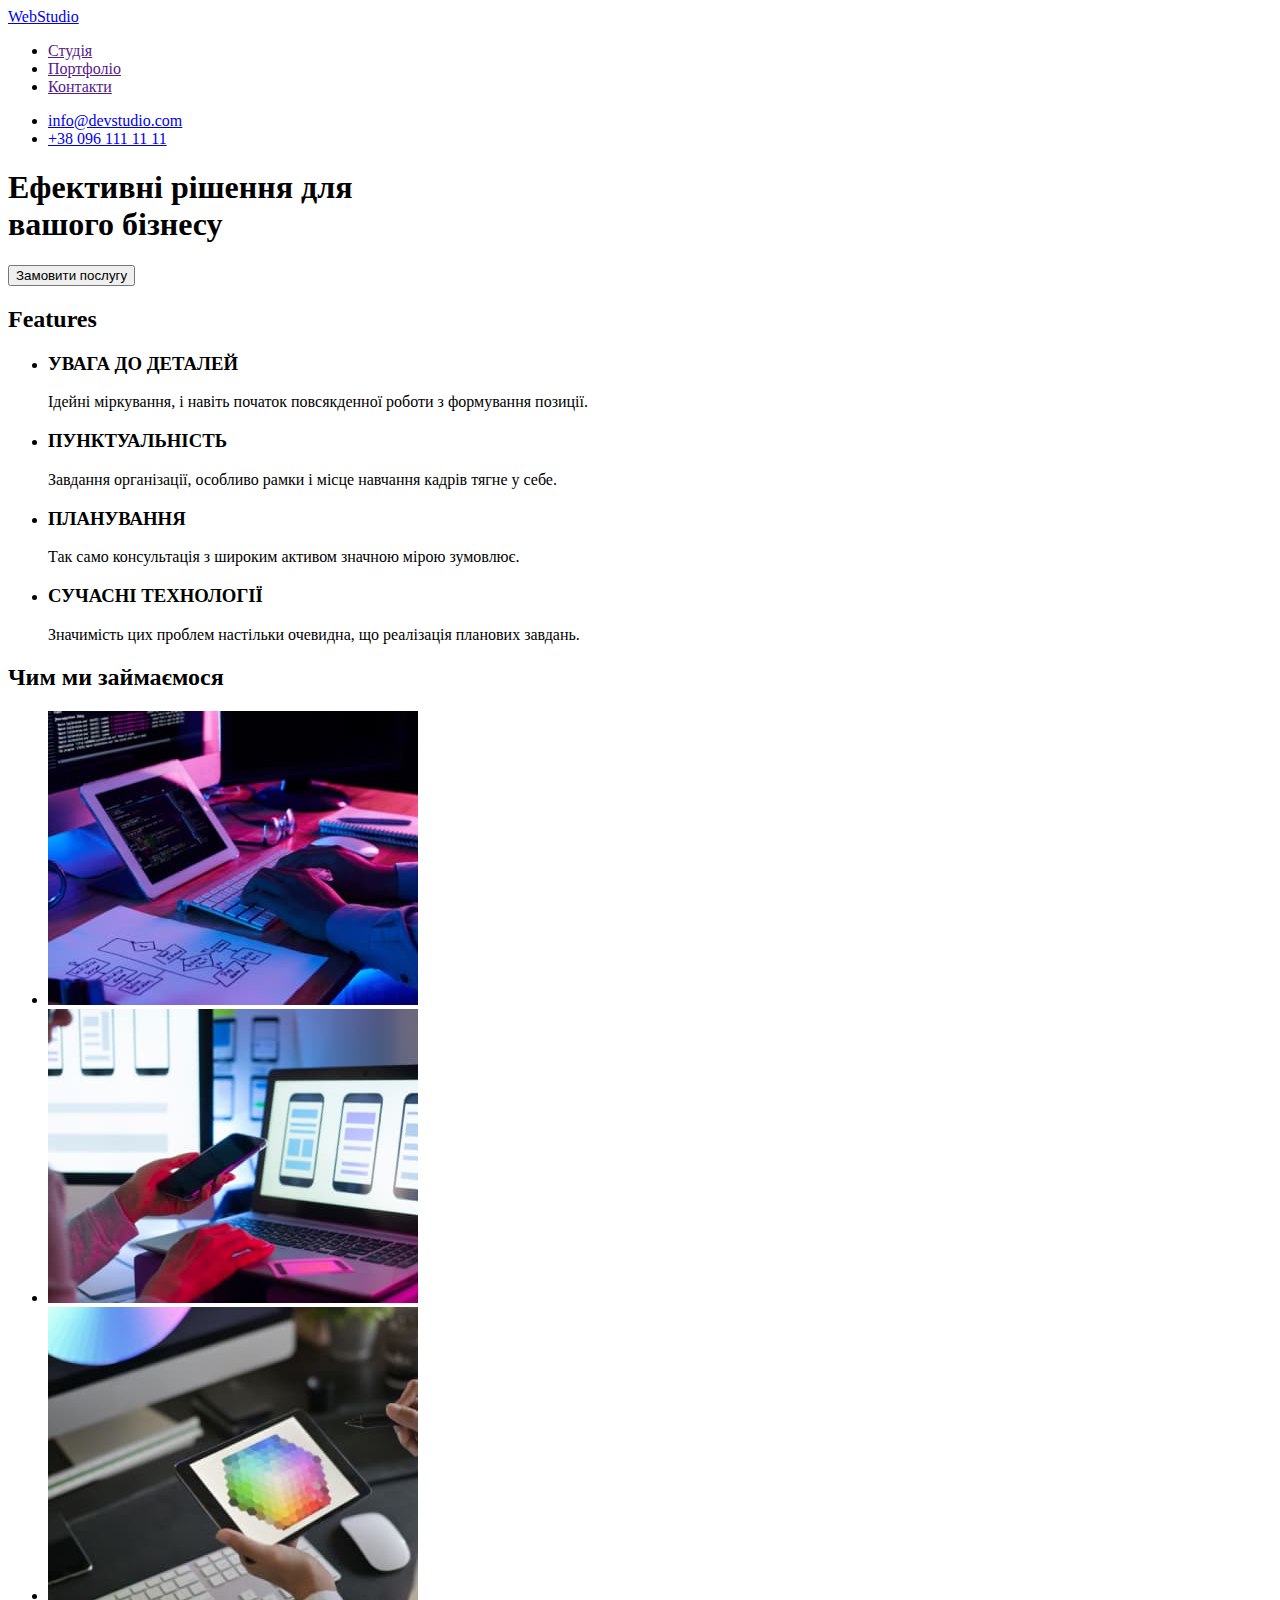
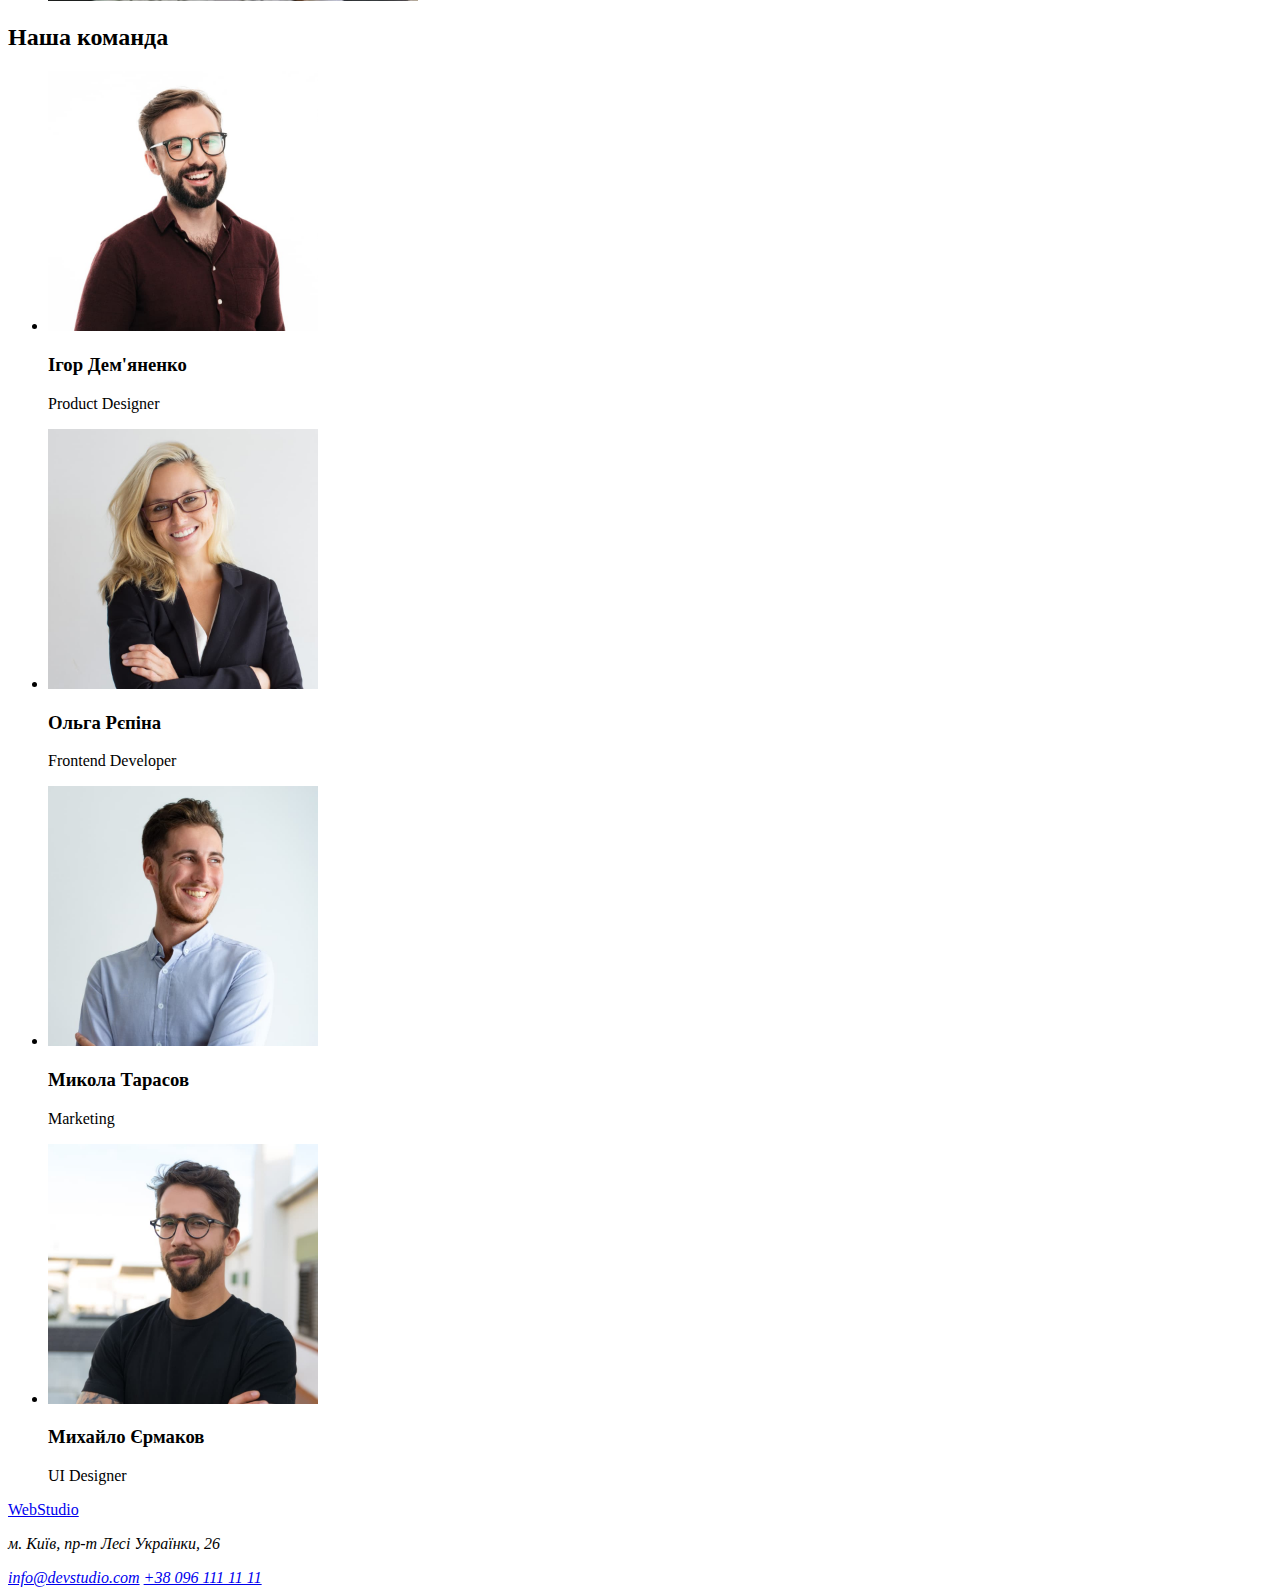
==== index.html @ e06edeca "Clone for 1 hw" ====
<!DOCTYPE html>
<html lang="uk">
  <head>
    <meta charset="UTF-8">
    <meta http-equiv="X-UA-Compatible" content="IE=edge">
    <meta name="viewport" content="width=device-width, initial-scale=1.0">
    <title>Document</title>
  </head>
  <body>
    <header>
      <a href="/" lang="en">WebStudio</a>
      <nav>
        <ul>
          <li>
            <a href="">Студія</a>
          </li>
          <li>
            <a href="">Портфоліо</a>
          </li>
          <li>
            <a href="">Контакти</a>
          </li>
        </ul>
      </nav>
      <ul>
        <li>
          <a href="mailto:info@devstudio.com">info@devstudio.com</a>
        </li>
        <li>
          <a href="tel:+380961111111">+38 096 111 11 11</a>
        </li>
      </ul>
    </header>
    <main>
      <!-- Герой -->
      <section>
        <h1>Ефективні рішення для <br>вашого бізнесу</h1>
        <button type="button">Замовити послугу</button>
      </section>
      <!-- Features -->
      <section>
        <h2>Features</h2>
        <ul>
          <li>
            <h3>УВАГА ДО ДЕТАЛЕЙ</h3>
            <p>
              Ідейні міркування, і навіть початок повсякденної роботи з
              формування позиції.
            </p>
          </li>
          <li>
            <h3>ПУНКТУАЛЬНІСТЬ</h3>
            <p>
              Завдання організації, особливо рамки і місце навчання кадрів тягне
              у себе.
            </p>
          </li>
          <li>
            <h3>ПЛАНУВАННЯ</h3>
            <p>
              Так само консультація з широким активом значною мірою зумовлює.
            </p>
          </li>
          <li>
            <h3>СУЧАСНІ ТЕХНОЛОГІЇ</h3>
            <p>
              Значимість цих проблем настільки очевидна, що реалізація планових
              завдань.
            </p>
          </li>
        </ul>
      </section>
      <!-- Our activity -->
      <section>
        <h2>Чим ми займаємося</h2>
        <ul>
          <li>
            <img
              src="./images/box-1.jpg"
              alt="Верстка комп'ютерна версія"
              width="370"
            >
          </li>
          <li>
            <img
              src="./images/box-2.jpg"
              alt="Верстка телефонна версія"
              width="370"
            >
          </li>
          <li>
            <img src="./images/box-3.jpg"
              alt="Колірна гамма"
              width="370"
            >
          </li>
        </ul>
      </section>
      <!-- Our team -->
      <section>
        <h2>Наша команда</h2>
        <ul>
          <li>
            <img
              src="./images/selfie-1.jpg"
              alt="Ігор Дем'яненко"
              width="270"
            >
            <h3>Ігор Дем'яненко</h3>
            <p lang="en">Product Designer</p>
          </li>
          <li>
            <img src="./images/selfie-2.jpg"
            alt="Ольга Рєпіна"
            width="270"
            >
            <h3>Ольга Рєпіна</h3>
            <p lang="en">Frontend Developer</p>
          </li>
          <li>
            <img src="./images/selfie-3.jpg"
            alt="Микола Тарасов"
            width="270"
            >
            <h3>Микола Тарасов</h3>
            <p lang="en">Marketing</p>
          </li>
          <li>
            <img
              src="./images/selfie-4.jpg"
              alt="Михайло Єрмаков"
              width="270"
            >
            <h3>Михайло Єрмаков</h3>
            <p lang="en">UI Designer</p>
          </li>
        </ul>
      </section>
    </main>
    <footer>
      <a href="/" lang="en">WebStudio</a>
      <address>
        <p>м. Київ, пр-т Лесі Українки, 26</p>
        <a href="mailto:info@devstudio.com">info@devstudio.com</a>
        <a href="tel:+380961111111">+38 096 111 11 11</a>
      </address>
    </footer>
  </body>
</html>
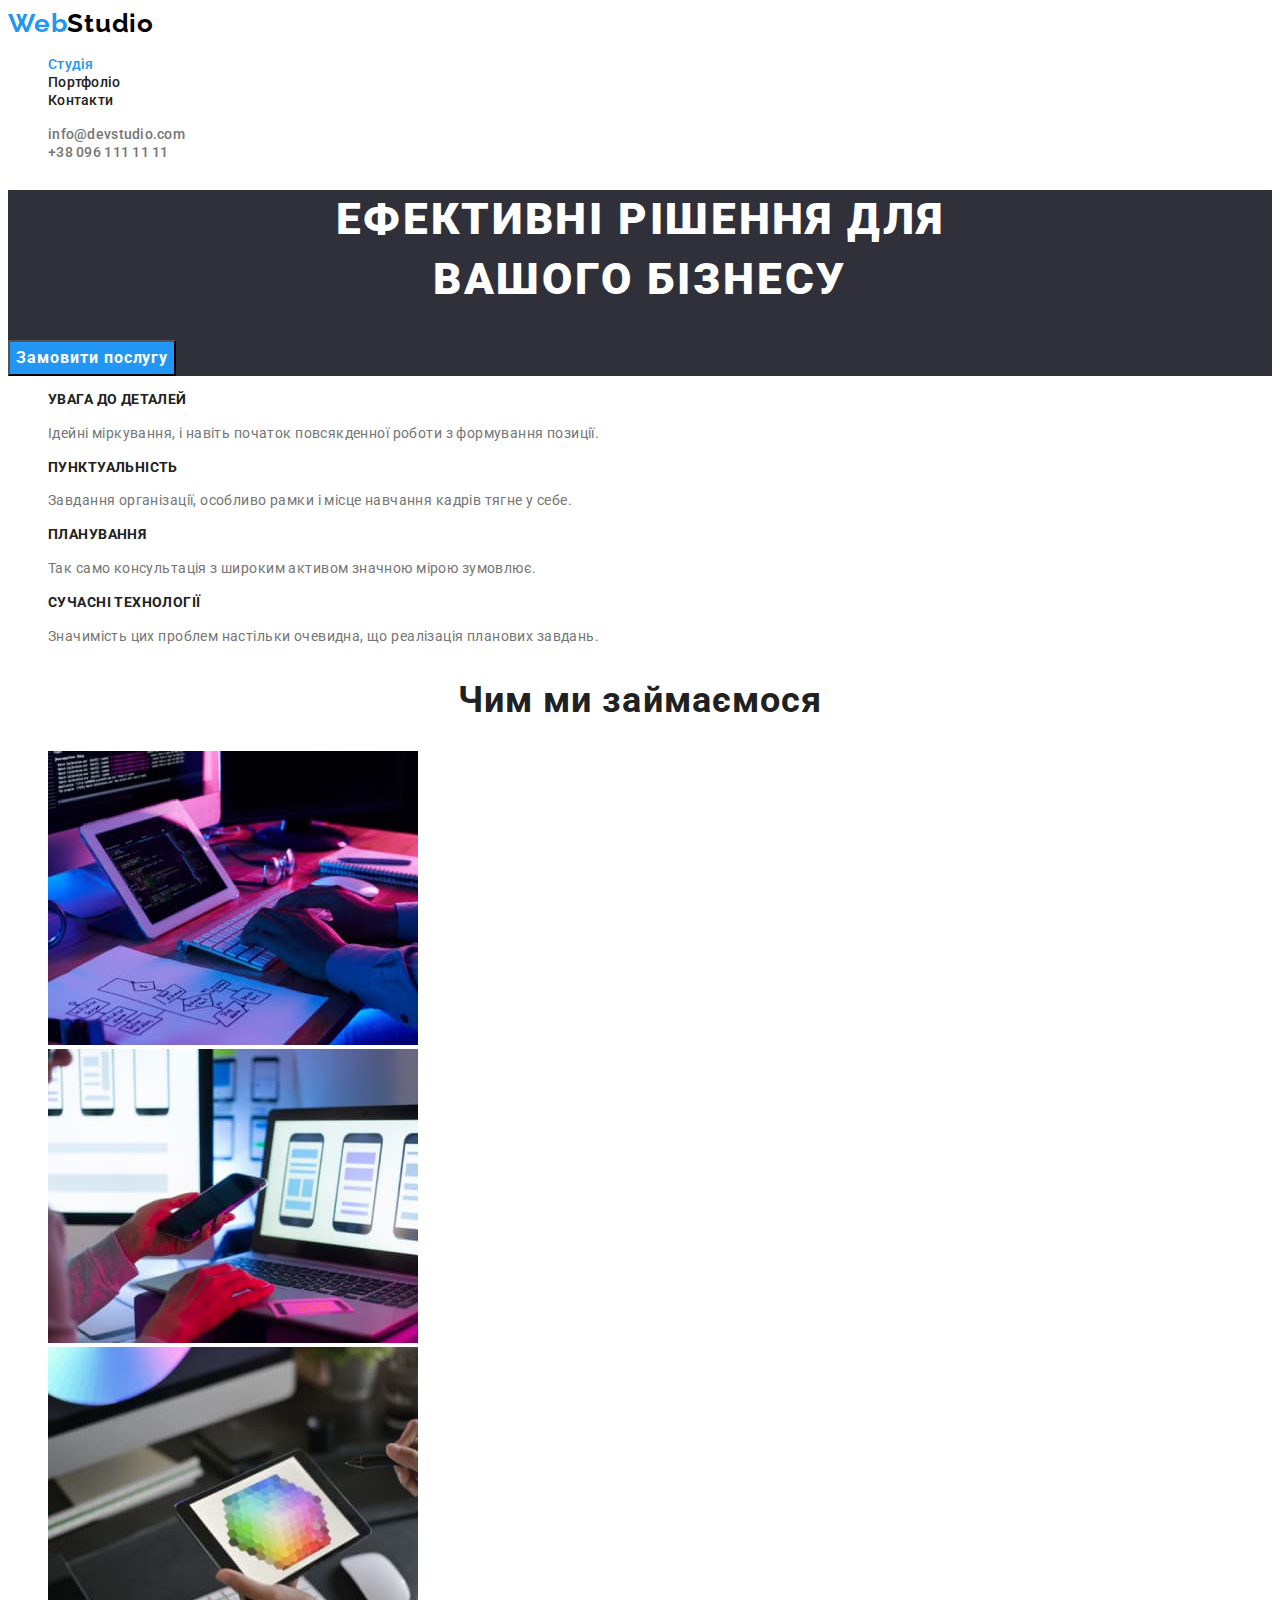
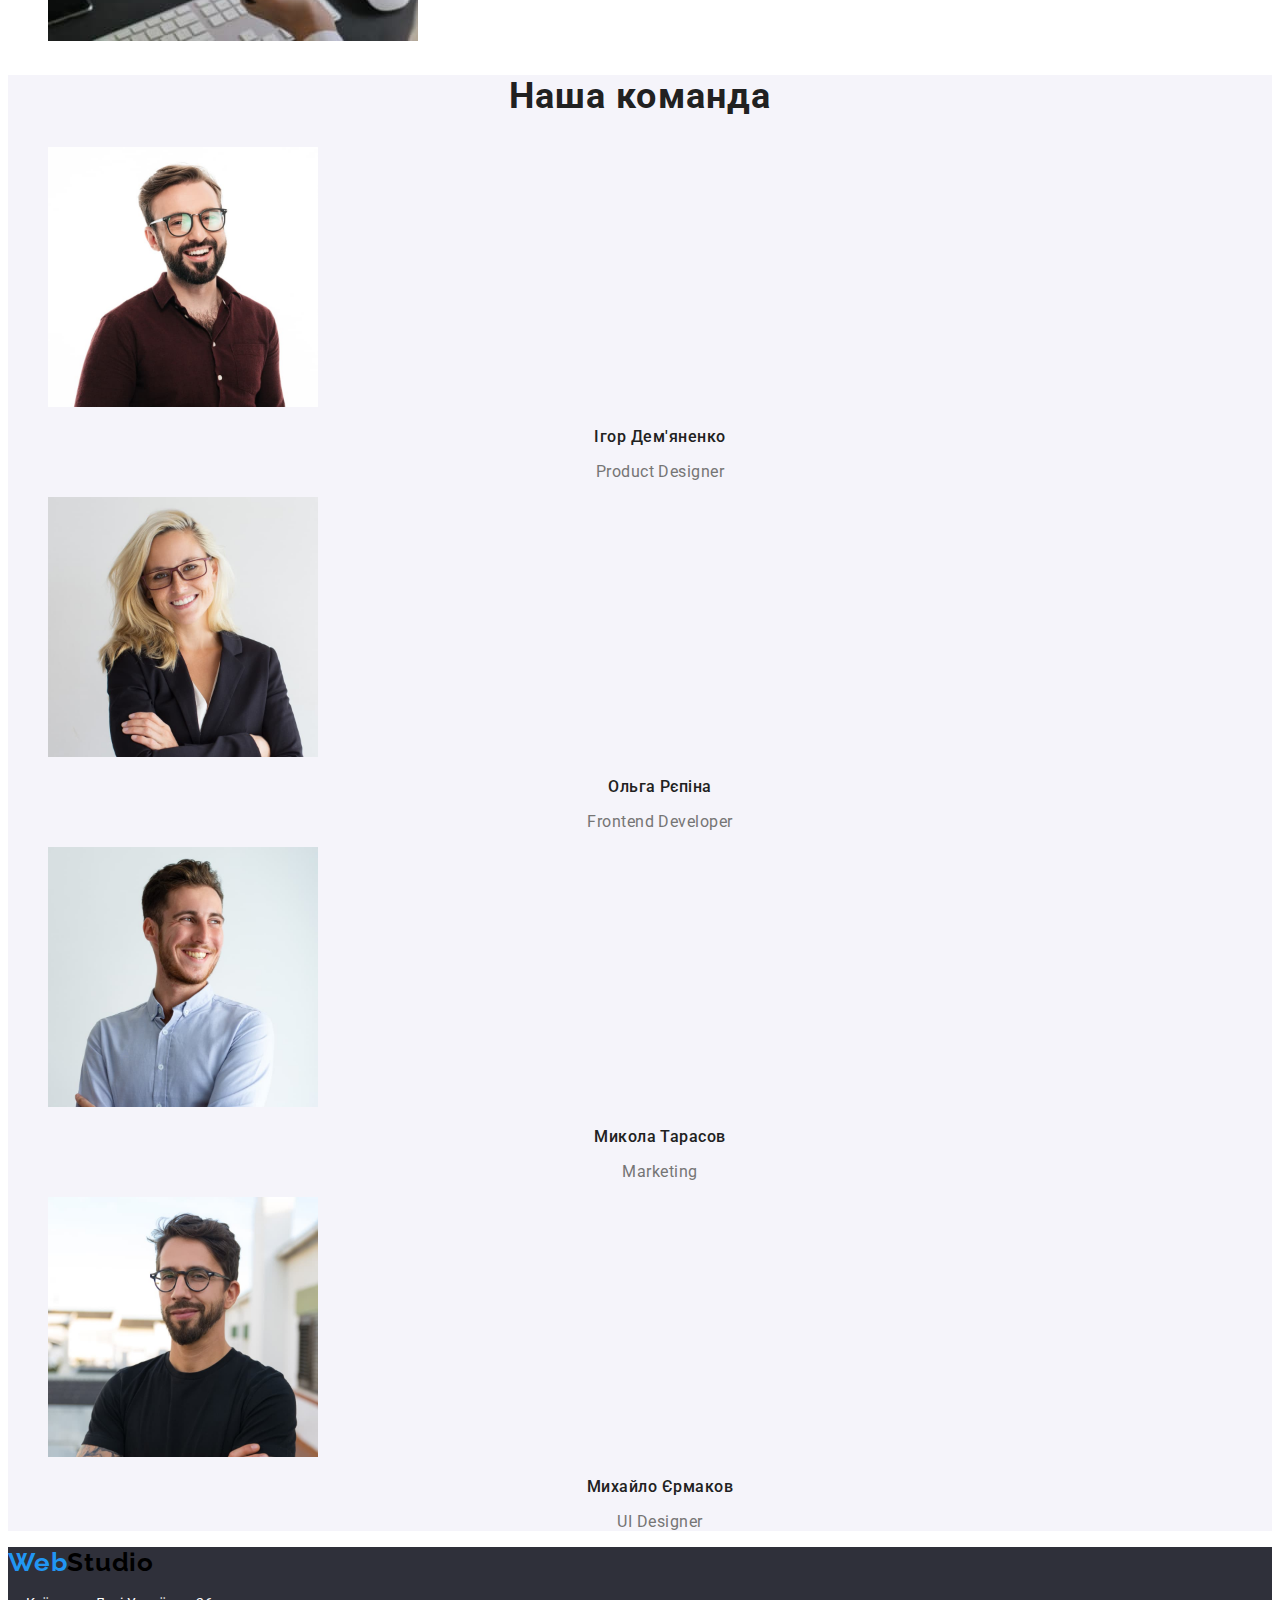
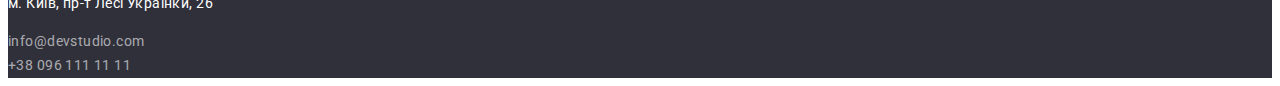
==== commit 8ceec7ed: "First site with css" ====
--- a/index.html
+++ b/index.html
@@ -5,65 +5,71 @@
     <meta http-equiv="X-UA-Compatible" content="IE=edge">
     <meta name="viewport" content="width=device-width, initial-scale=1.0">
     <title>Document</title>
+    <link rel="preconnect" href="https://fonts.googleapis.com">
+    <link rel="preconnect" href="https://fonts.gstatic.com" crossorigin>
+    <link href="https://fonts.googleapis.com/css2?family=Raleway:wght@700&family=Roboto:wght@400;500;700;900&display=swap"rel="stylesheet">
+    <link rel="stylesheet" href="./css/styles.css">
   </head>
+
   <body>
     <header>
-      <a href="/" lang="en">WebStudio</a>
+      <a href="/" class="logo link" lang="en">
+        <span class="logo-span">Web</span>Studio</a>
       <nav>
-        <ul>
+        <ul class="nav-list list">
           <li>
-            <a href="">Студія</a>
+            <a href="" class="nav-list-link current link">Студія</a>
           </li>
           <li>
-            <a href="">Портфоліо</a>
+            <a href="./portfolio.html" class="nav-list-link link">Портфоліо</a>
           </li>
           <li>
-            <a href="">Контакти</a>
+            <a href="" class="nav-list-link link">Контакти</a>
           </li>
         </ul>
       </nav>
-      <ul>
+      <ul class="contacts list">
         <li>
-          <a href="mailto:info@devstudio.com">info@devstudio.com</a>
+          <a href="mailto:info@devstudio.com" class="contacts-item link">info@devstudio.com</a>
         </li>
         <li>
-          <a href="tel:+380961111111">+38 096 111 11 11</a>
+          <a href="tel:+380961111111" class="contacts-item link">+38 096 111 11 11</a>
         </li>
       </ul>
     </header>
     <main>
       <!-- Герой -->
-      <section>
-        <h1>Ефективні рішення для <br>вашого бізнесу</h1>
-        <button type="button">Замовити послугу</button>
+      <section class="hero-background">
+        <h1 class="hero-title">Ефективні рішення для <br>вашого бізнесу</h1>
+        <button type="button" class="modal-btn">Замовити послугу</button>
       </section>
       <!-- Features -->
       <section>
-        <h2>Features</h2>
-        <ul>
+        <h2 class="visually-hidden">Features</h2>
+        <ul class="features-list list">
           <li>
-            <h3>УВАГА ДО ДЕТАЛЕЙ</h3>
-            <p>
+            <h3 class="features-list-title">УВАГА ДО ДЕТАЛЕЙ</h3>
+            <p class="features-list-desc">
               Ідейні міркування, і навіть початок повсякденної роботи з
               формування позиції.
             </p>
           </li>
           <li>
-            <h3>ПУНКТУАЛЬНІСТЬ</h3>
-            <p>
+            <h3 class="features-list-title">ПУНКТУАЛЬНІСТЬ</h3>
+            <p class="features-list-desc">
               Завдання організації, особливо рамки і місце навчання кадрів тягне
               у себе.
             </p>
           </li>
           <li>
-            <h3>ПЛАНУВАННЯ</h3>
-            <p>
+            <h3 class="features-list-title">ПЛАНУВАННЯ</h3>
+            <p class="features-list-desc">
               Так само консультація з широким активом значною мірою зумовлює.
             </p>
           </li>
           <li>
-            <h3>СУЧАСНІ ТЕХНОЛОГІЇ</h3>
-            <p>
+            <h3 class="features-list-title">СУЧАСНІ ТЕХНОЛОГІЇ</h3>
+            <p class="features-list-desc">
               Значимість цих проблем настільки очевидна, що реалізація планових
               завдань.
             </p>
@@ -72,8 +78,8 @@
       </section>
       <!-- Our activity -->
       <section>
-        <h2>Чим ми займаємося</h2>
-        <ul>
+        <h2 class="activity-title">Чим ми займаємося</h2>
+        <ul class="list">
           <li>
             <img
               src="./images/box-1.jpg"
@@ -97,33 +103,33 @@
         </ul>
       </section>
       <!-- Our team -->
-      <section>
-        <h2>Наша команда</h2>
-        <ul>
+      <section class="section-team">
+        <h2 class="team-title">Наша команда</h2>
+        <ul class="list">
           <li>
             <img
               src="./images/selfie-1.jpg"
               alt="Ігор Дем'яненко"
               width="270"
             >
-            <h3>Ігор Дем'яненко</h3>
-            <p lang="en">Product Designer</p>
+            <h3 class="team-subtitle">Ігор Дем'яненко</h3>
+            <p class="team-desc" lang="en">Product Designer</p>
           </li>
           <li>
             <img src="./images/selfie-2.jpg"
             alt="Ольга Рєпіна"
             width="270"
             >
-            <h3>Ольга Рєпіна</h3>
-            <p lang="en">Frontend Developer</p>
+            <h3 class="team-subtitle">Ольга Рєпіна</h3>
+            <p class="team-desc" lang="en">Frontend Developer</p>
           </li>
           <li>
             <img src="./images/selfie-3.jpg"
             alt="Микола Тарасов"
             width="270"
             >
-            <h3>Микола Тарасов</h3>
-            <p lang="en">Marketing</p>
+            <h3 class="team-subtitle">Микола Тарасов</h3>
+            <p class="team-desc" lang="en">Marketing</p>
           </li>
           <li>
             <img
@@ -131,18 +137,23 @@
               alt="Михайло Єрмаков"
               width="270"
             >
-            <h3>Михайло Єрмаков</h3>
-            <p lang="en">UI Designer</p>
+            <h3 class="team-subtitle">Михайло Єрмаков</h3>
+            <p class="team-desc" lang="en">UI Designer</p>
           </li>
         </ul>
       </section>
     </main>
-    <footer>
-      <a href="/" lang="en">WebStudio</a>
+    <footer class="footer-background">
+      <a href="/" class="logo link" lang="en">
+        <span class="logo-span">Web</span>Studio</a>
       <address>
-        <p>м. Київ, пр-т Лесі Українки, 26</p>
-        <a href="mailto:info@devstudio.com">info@devstudio.com</a>
-        <a href="tel:+380961111111">+38 096 111 11 11</a>
+        <p class="address">м. Київ, пр-т Лесі Українки, 26</p>
+        <div>
+          <a href="mailto:info@devstudio.com" class="address-item link">info@devstudio.com</a>
+        </div>
+        <div>
+          <a href="tel:+380961111111" class="address-item link">+38 096 111 11 11</a>
+        </div>
       </address>
     </footer>
   </body>
--- a/css/styles.css
+++ b/css/styles.css
@@ -0,0 +1,197 @@
+/* Colors */
+/* white #FFFFFF
+black-logo #000000
+accent-blue #2196F3
+primary-text #212121
+secondary-text #757575
+hero-background #2F303A
+team-background #F5F4FA
+footer-background #2F303A */
+
+:root {
+  --primary-text-color: #212121;
+  --secondary-text-color: #757575;
+  --accent-color: #2196F3;
+  --primary-white-color: #FFFFFF;
+  --primary-font-family: 'Roboto', sans-serif;
+  --secondary-font-family: 'Raleway', sans-serif;
+}
+
+body {
+  background-color: var(--primary-white-color);
+  color: var(--primary-text-color);
+}
+
+ /* ==========ELEMENTS========== */
+.list {
+  list-style: none;
+}
+
+.link {
+  text-decoration: none;
+}
+
+.visually-hidden {
+  position: absolute;
+  white-space: nowrap;
+  width: 1px;
+  height: 1px;
+  overflow: hidden;
+  border: 0;
+  padding: 0;
+  clip: rect(0 0 0 0);
+  clip-path: inset(50%);
+  margin: -1px;
+}
+
+/* HEADER */
+
+.logo {
+  font-family: var(--secondary-font-family);
+  font-weight: 700;
+  font-size: 26px;
+  line-height: 1.19;
+  letter-spacing: 0.03em;
+  color: #000000;
+}
+
+.logo-span {
+  color: var(--accent-color)
+}
+
+/* Navigation */
+.nav-list-link {
+  font-family: var(--primary-font-family);
+  font-weight: 500;
+  font-size: 14px;
+  line-height: 1.14;
+  letter-spacing: 0.02em;
+  color: var(--primary-text-color);
+}
+
+.nav-list-link:hover,
+.nav-list-link:focus {
+  color: var(--accent-color);
+}
+
+.nav-list-link.current {
+  color: var(--accent-color);
+}
+
+.contacts-item {
+  font-family: var(--primary-font-family);
+  font-weight: 500;
+  font-size: 14px;
+  line-height: 1.14;
+  letter-spacing: 0.02em;
+  color: var(--secondary-text-color);
+}
+
+.contacts-item:hover,
+.contacts-item:focus {
+  color: var(--accent-color)
+}
+
+/* ==========MAIN========== */
+/* HERO */
+.hero-background {
+  background-color: #2F303A;
+}
+
+.hero-title {
+  font-family: var(--primary-font-family);
+  font-weight: 900;
+  font-size: 44px;
+  line-height: 1.36;
+  text-align: center;
+  letter-spacing: 0.06em;
+  text-transform: uppercase;
+  color: var(--primary-white-color);
+}
+
+.modal-btn {
+  background-color: var(--accent-color);
+  color: var(--primary-white-color);
+  font-family: var(--primary-font-family);
+  font-weight: 700;
+  font-size: 16px;
+  line-height: 1.88;
+  letter-spacing: 0.06em;
+}
+
+/* Features */
+
+.features-list-title {
+  font-family: var(--primary-font-family);
+  font-weight: 700;
+  font-size: 14px;
+  line-height: 1.14;
+  letter-spacing: 0.03em;
+  color: var(--primary-text-color);
+}
+
+.features-list-desc {
+  font-family: var(--primary-font-family);
+  font-size: 14px;
+  line-height: 1.71;
+  letter-spacing: 0.03em;
+  color: var(--secondary-text-color);
+}
+
+/* Activity and team */
+.activity-title,
+.team-title {
+  font-family: var(--primary-font-family);
+  font-weight: 700;
+  font-size: 36px;
+  line-height: 1.17;
+  text-align: center;
+  letter-spacing: 0.03em;
+  color: var(--primary-text-color);
+}
+
+.section-team {
+  background-color: #F5F4FA;
+}
+
+.team-subtitle {
+  font-family: var(--primary-font-family);
+  font-weight: 500;
+  font-size: 16px;
+  line-height: 1.19;
+  text-align: center;
+  letter-spacing: 0.03em;
+  color: var(--primary-text-color);
+}
+
+.team-desc {
+  font-family: var(--primary-font-family);
+  font-size: 16px;
+  line-height: 1.19;
+  text-align: center;
+  letter-spacing: 0.03em;
+  color: var(--secondary-text-color);
+}
+
+/* ==========FOOTER======== */
+.footer-background {
+  background-color: #2F303A;
+}
+
+.address {
+  font-family: var(--primary-font-family);
+  font-size: 14px;
+  line-height: 1.71;
+  letter-spacing: 0.03em;
+  font-style: normal;
+  color: var(--primary-white-color);
+}
+
+.address-item {
+  font-family: var(--primary-font-family);
+  font-size: 14px;
+  line-height: 1.71;
+  letter-spacing: 0.03em;
+  font-style: normal;
+  color: rgba(255, 255, 255, 0.6);
+}
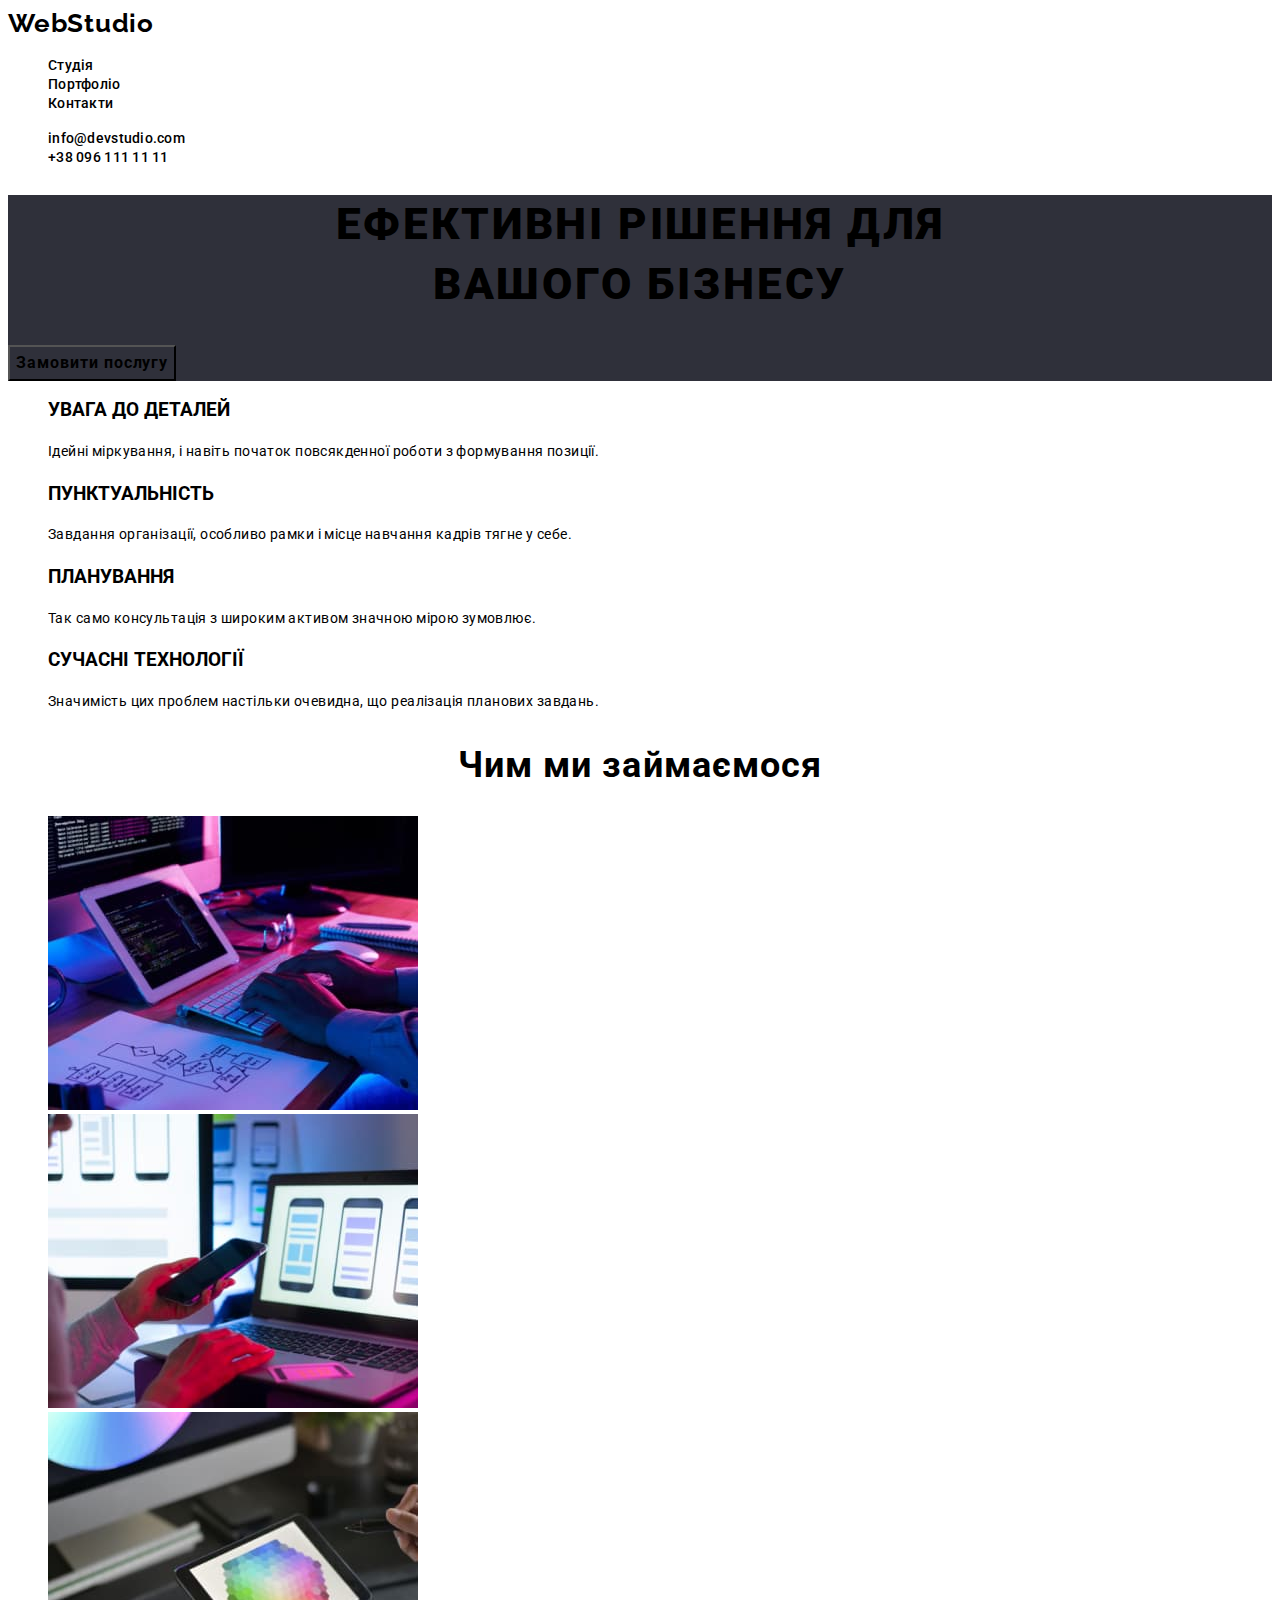
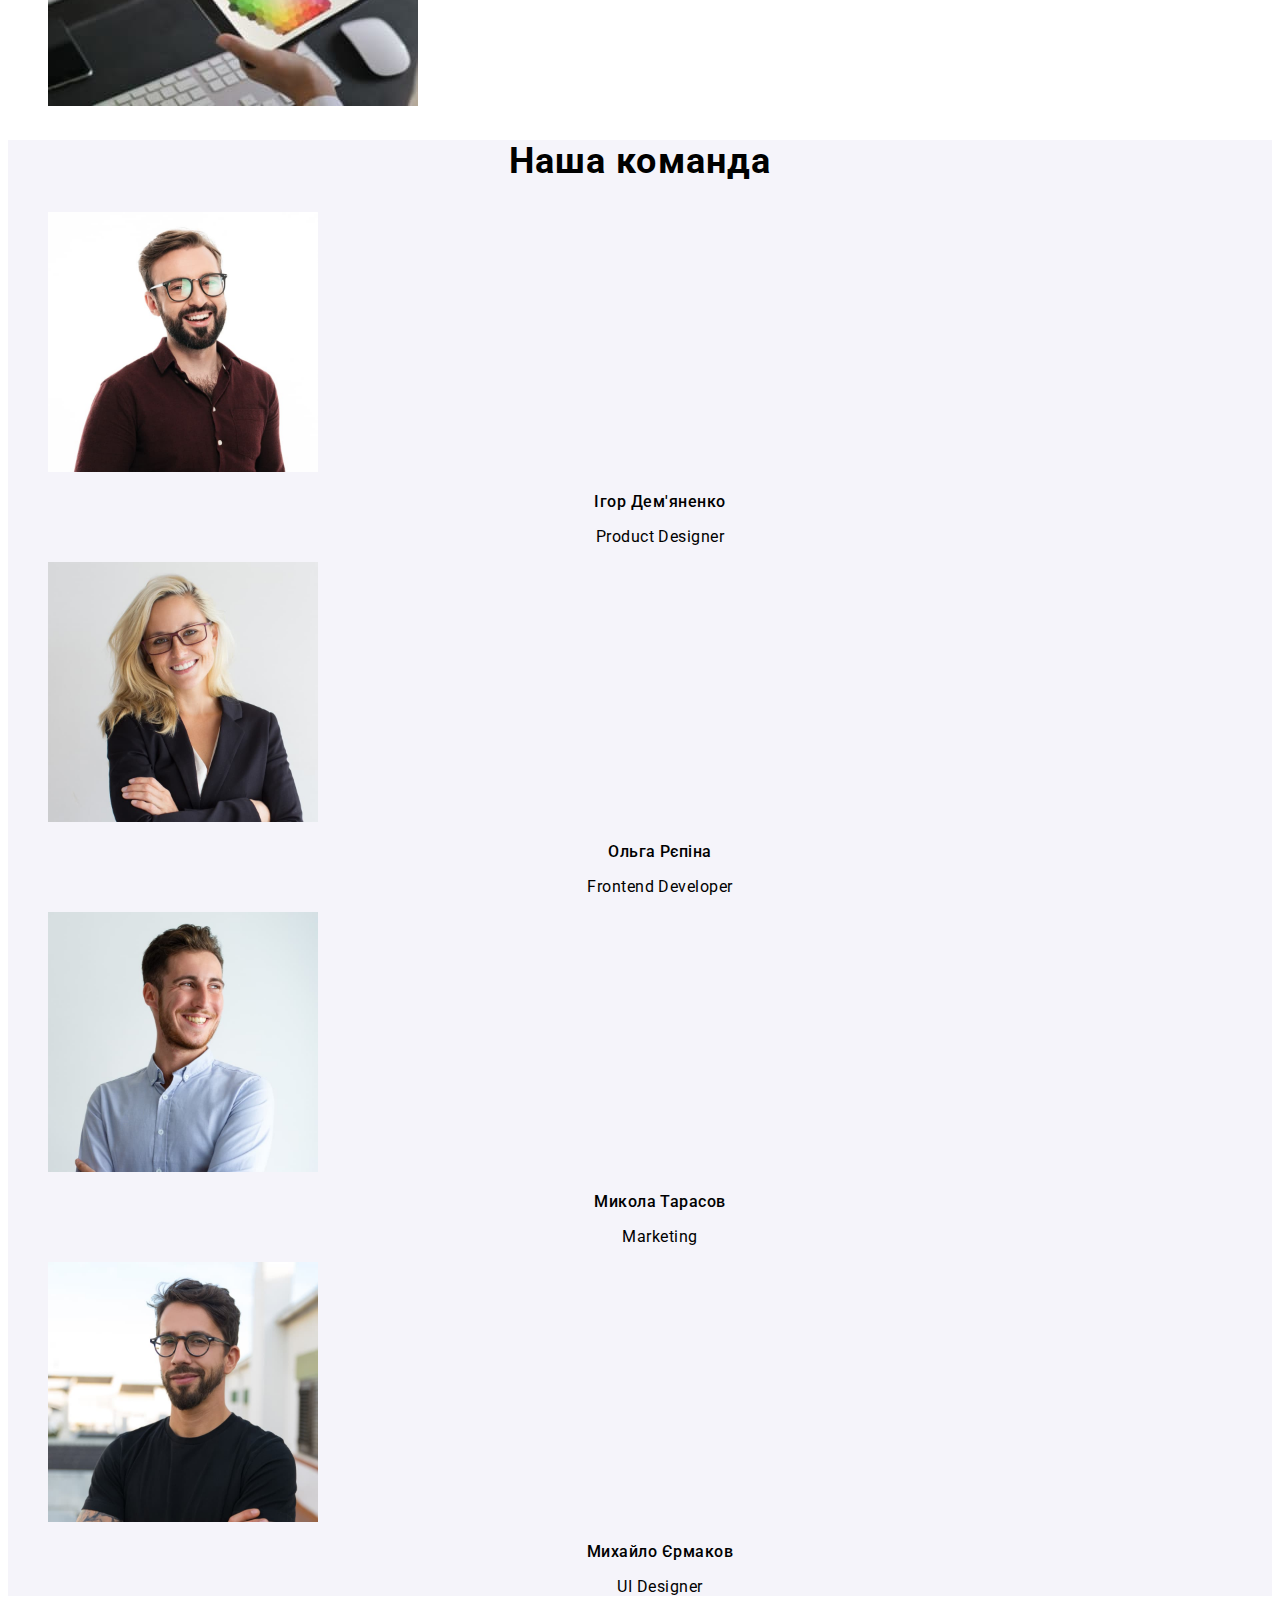
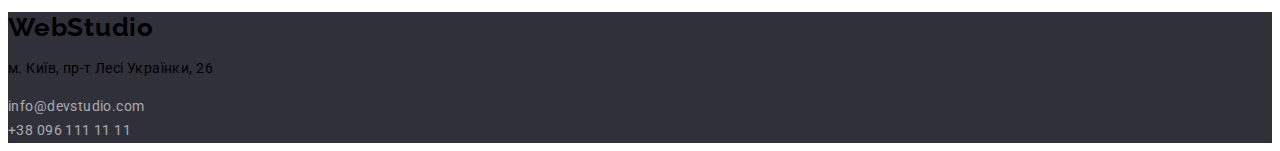
==== commit 9ed85031: "2 homework" ====
--- a/index.html
+++ b/index.html
@@ -1,20 +1,24 @@
 <!DOCTYPE html>
 <html lang="uk">
   <head>
-    <meta charset="UTF-8">
-    <meta http-equiv="X-UA-Compatible" content="IE=edge">
-    <meta name="viewport" content="width=device-width, initial-scale=1.0">
-    <title>Document</title>
-    <link rel="preconnect" href="https://fonts.googleapis.com">
-    <link rel="preconnect" href="https://fonts.gstatic.com" crossorigin>
-    <link href="https://fonts.googleapis.com/css2?family=Raleway:wght@700&family=Roboto:wght@400;500;700;900&display=swap"rel="stylesheet">
-    <link rel="stylesheet" href="./css/styles.css">
+    <meta charset="UTF-8" />
+    <meta http-equiv="X-UA-Compatible" content="IE=edge" />
+    <meta name="viewport" content="width=device-width, initial-scale=1.0" />
+    <title>Studio</title>
+    <link rel="preconnect" href="https://fonts.googleapis.com" />
+    <link rel="preconnect" href="https://fonts.gstatic.com" crossorigin />
+    <link
+      href="https://fonts.googleapis.com/css2?family=Raleway:wght@700&family=Roboto:wght@400;500;700;900&display=swap"
+      rel="stylesheet"
+    />
+    <link rel="stylesheet" href="./css/styles.css" />
   </head>
 
   <body>
     <header>
       <a href="/" class="logo link" lang="en">
-        <span class="logo-span">Web</span>Studio</a>
+        <span class="logo-span">Web</span>Studio</a
+      >
       <nav>
         <ul class="nav-list list">
           <li>
@@ -30,17 +34,21 @@
       </nav>
       <ul class="contacts list">
         <li>
-          <a href="mailto:info@devstudio.com" class="contacts-item link">info@devstudio.com</a>
+          <a href="mailto:info@devstudio.com" class="contacts-item link"
+            >info@devstudio.com</a
+          >
         </li>
         <li>
-          <a href="tel:+380961111111" class="contacts-item link">+38 096 111 11 11</a>
+          <a href="tel:+380961111111" class="contacts-item link"
+            >+38 096 111 11 11</a
+          >
         </li>
       </ul>
     </header>
     <main>
       <!-- Герой -->
       <section class="hero-background">
-        <h1 class="hero-title">Ефективні рішення для <br>вашого бізнесу</h1>
+        <h1 class="hero-title">Ефективні рішення для <br />вашого бізнесу</h1>
         <button type="button" class="modal-btn">Замовити послугу</button>
       </section>
       <!-- Features -->
@@ -85,20 +93,17 @@
               src="./images/box-1.jpg"
               alt="Верстка комп'ютерна версія"
               width="370"
-            >
+            />
           </li>
           <li>
             <img
               src="./images/box-2.jpg"
               alt="Верстка телефонна версія"
               width="370"
-            >
+            />
           </li>
           <li>
-            <img src="./images/box-3.jpg"
-              alt="Колірна гамма"
-              width="370"
-            >
+            <img src="./images/box-3.jpg" alt="Колірна гамма" width="370" />
           </li>
         </ul>
       </section>
@@ -111,23 +116,17 @@
               src="./images/selfie-1.jpg"
               alt="Ігор Дем'яненко"
               width="270"
-            >
+            />
             <h3 class="team-subtitle">Ігор Дем'яненко</h3>
             <p class="team-desc" lang="en">Product Designer</p>
           </li>
           <li>
-            <img src="./images/selfie-2.jpg"
-            alt="Ольга Рєпіна"
-            width="270"
-            >
+            <img src="./images/selfie-2.jpg" alt="Ольга Рєпіна" width="270" />
             <h3 class="team-subtitle">Ольга Рєпіна</h3>
             <p class="team-desc" lang="en">Frontend Developer</p>
           </li>
           <li>
-            <img src="./images/selfie-3.jpg"
-            alt="Микола Тарасов"
-            width="270"
-            >
+            <img src="./images/selfie-3.jpg" alt="Микола Тарасов" width="270" />
             <h3 class="team-subtitle">Микола Тарасов</h3>
             <p class="team-desc" lang="en">Marketing</p>
           </li>
@@ -136,23 +135,28 @@
               src="./images/selfie-4.jpg"
               alt="Михайло Єрмаков"
               width="270"
-            >
+            />
             <h3 class="team-subtitle">Михайло Єрмаков</h3>
             <p class="team-desc" lang="en">UI Designer</p>
           </li>
         </ul>
       </section>
     </main>
-    <footer class="footer-background">
+    <footer>
       <a href="/" class="logo link" lang="en">
-        <span class="logo-span">Web</span>Studio</a>
+        <span class="logo-span">Web</span>Studio</a
+      >
       <address>
         <p class="address">м. Київ, пр-т Лесі Українки, 26</p>
         <div>
-          <a href="mailto:info@devstudio.com" class="address-item link">info@devstudio.com</a>
+          <a href="mailto:info@devstudio.com" class="address-item link"
+            >info@devstudio.com</a
+          >
         </div>
         <div>
-          <a href="tel:+380961111111" class="address-item link">+38 096 111 11 11</a>
+          <a href="tel:+380961111111" class="address-item link"
+            >+38 096 111 11 11</a
+          >
         </div>
       </address>
     </footer>
--- a/css/styles.css
+++ b/css/styles.css
@@ -9,20 +9,23 @@
 footer-background #2F303A */
 
 :root {
-  --primary-text-color: #212121;
-  --secondary-text-color: #757575;
-  --accent-color: #2196F3;
-  --primary-white-color: #FFFFFF;
-  --primary-font-family: 'Roboto', sans-serif;
-  --secondary-font-family: 'Raleway', sans-serif;
+  --primary-text-color: #212121, black;
+  --secondary-text-color: #757575, gray;
+  --accent-color: #2196f3, Cyan;
+  --primary-white-color: #ffffff, white;
 }
 
 body {
+  font-family: "Roboto", sans-serif;
   background-color: var(--primary-white-color);
   color: var(--primary-text-color);
 }
 
- /* ==========ELEMENTS========== */
+footer {
+  background-color: #2f303a;
+}
+
+/* ==========ELEMENTS========== */
 .list {
   list-style: none;
 }
@@ -47,7 +50,7 @@
 /* HEADER */
 
 .logo {
-  font-family: var(--secondary-font-family);
+  font-family: "Raleway", sans-serif;
   font-weight: 700;
   font-size: 26px;
   line-height: 1.19;
@@ -56,12 +59,12 @@
 }
 
 .logo-span {
-  color: var(--accent-color)
+  color: var(--accent-color);
 }
 
 /* Navigation */
 .nav-list-link {
-  font-family: var(--primary-font-family);
+  font-family: inherit;
   font-weight: 500;
   font-size: 14px;
   line-height: 1.14;
@@ -89,13 +92,13 @@
 
 .contacts-item:hover,
 .contacts-item:focus {
-  color: var(--accent-color)
+  color: var(--accent-color);
 }
 
 /* ==========MAIN========== */
 /* HERO */
 .hero-background {
-  background-color: #2F303A;
+  background-color: #2f303a;
 }
 
 .hero-title {
@@ -110,14 +113,18 @@
 }
 
 .modal-btn {
-  background-color: var(--accent-color);
-  color: var(--primary-white-color);
   font-family: var(--primary-font-family);
   font-weight: 700;
   font-size: 16px;
   line-height: 1.88;
   letter-spacing: 0.06em;
-}
+  text-align: center;
+  cursor: pointer;
+  background-color: var(--accent-color);
+  color: var(--primary-white-color);
+}
+
+.modal-btn:focus
 
 /* Features */
 
@@ -151,7 +158,7 @@
 }
 
 .section-team {
-  background-color: #F5F4FA;
+  background-color: #f5f4fa;
 }
 
 .team-subtitle {
@@ -174,9 +181,6 @@
 }
 
 /* ==========FOOTER======== */
-.footer-background {
-  background-color: #2F303A;
-}
 
 .address {
   font-family: var(--primary-font-family);
@@ -195,3 +199,44 @@
   font-style: normal;
   color: rgba(255, 255, 255, 0.6);
 }
+
+.address-item:hover,
+.address-item:focus {
+  color: var(--accent-color);
+}
+
+/* PORTFOLIO-SITE */
+.btn-pagination {
+  font-family: var(--primary-font-family);
+  font-weight: 500;
+  font-size: 16px;
+  line-height: 1.63;
+  text-align: center;
+  letter-spacing: 0.03em;
+  cursor: pointer;
+  background-color: #f5f4fa;
+  color: var(--primary-text-color);
+}
+
+.btn-pagination:hover,
+.btn-pagination:focus {
+  background-color: var(--accent-color);
+  color: var(--primary-white-color);
+}
+
+.portfolio-title {
+  font-family: var(--primary-font-family);
+  font-weight: 700;
+  font-size: 18px;
+  line-height: 2;
+  letter-spacing: 0.06em;
+  color: var(--primary-text-color);
+}
+
+.portfolio-desc {
+  font-family: var(--primary-font-family);
+  font-size: 16px;
+  line-height: 1.88;
+  letter-spacing: 0.03em;
+  color: var(--secondary-text-color);
+}
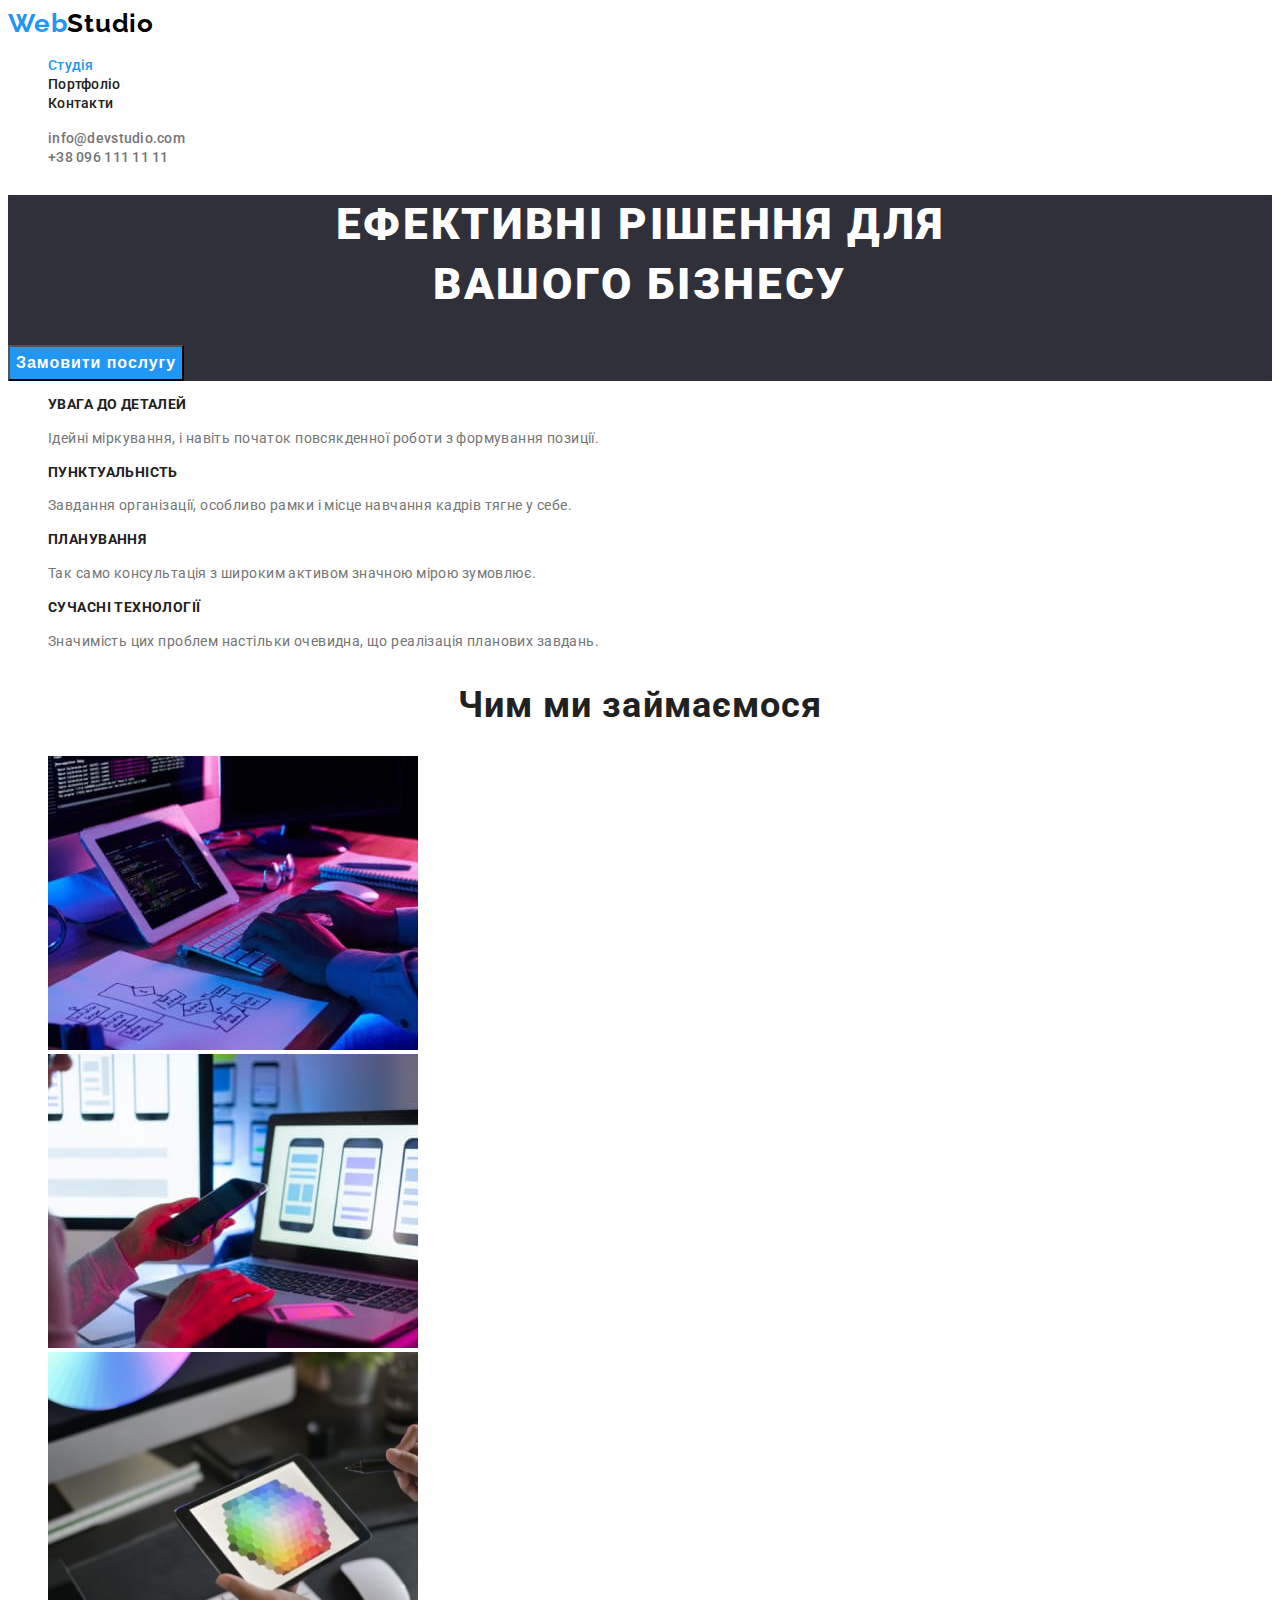
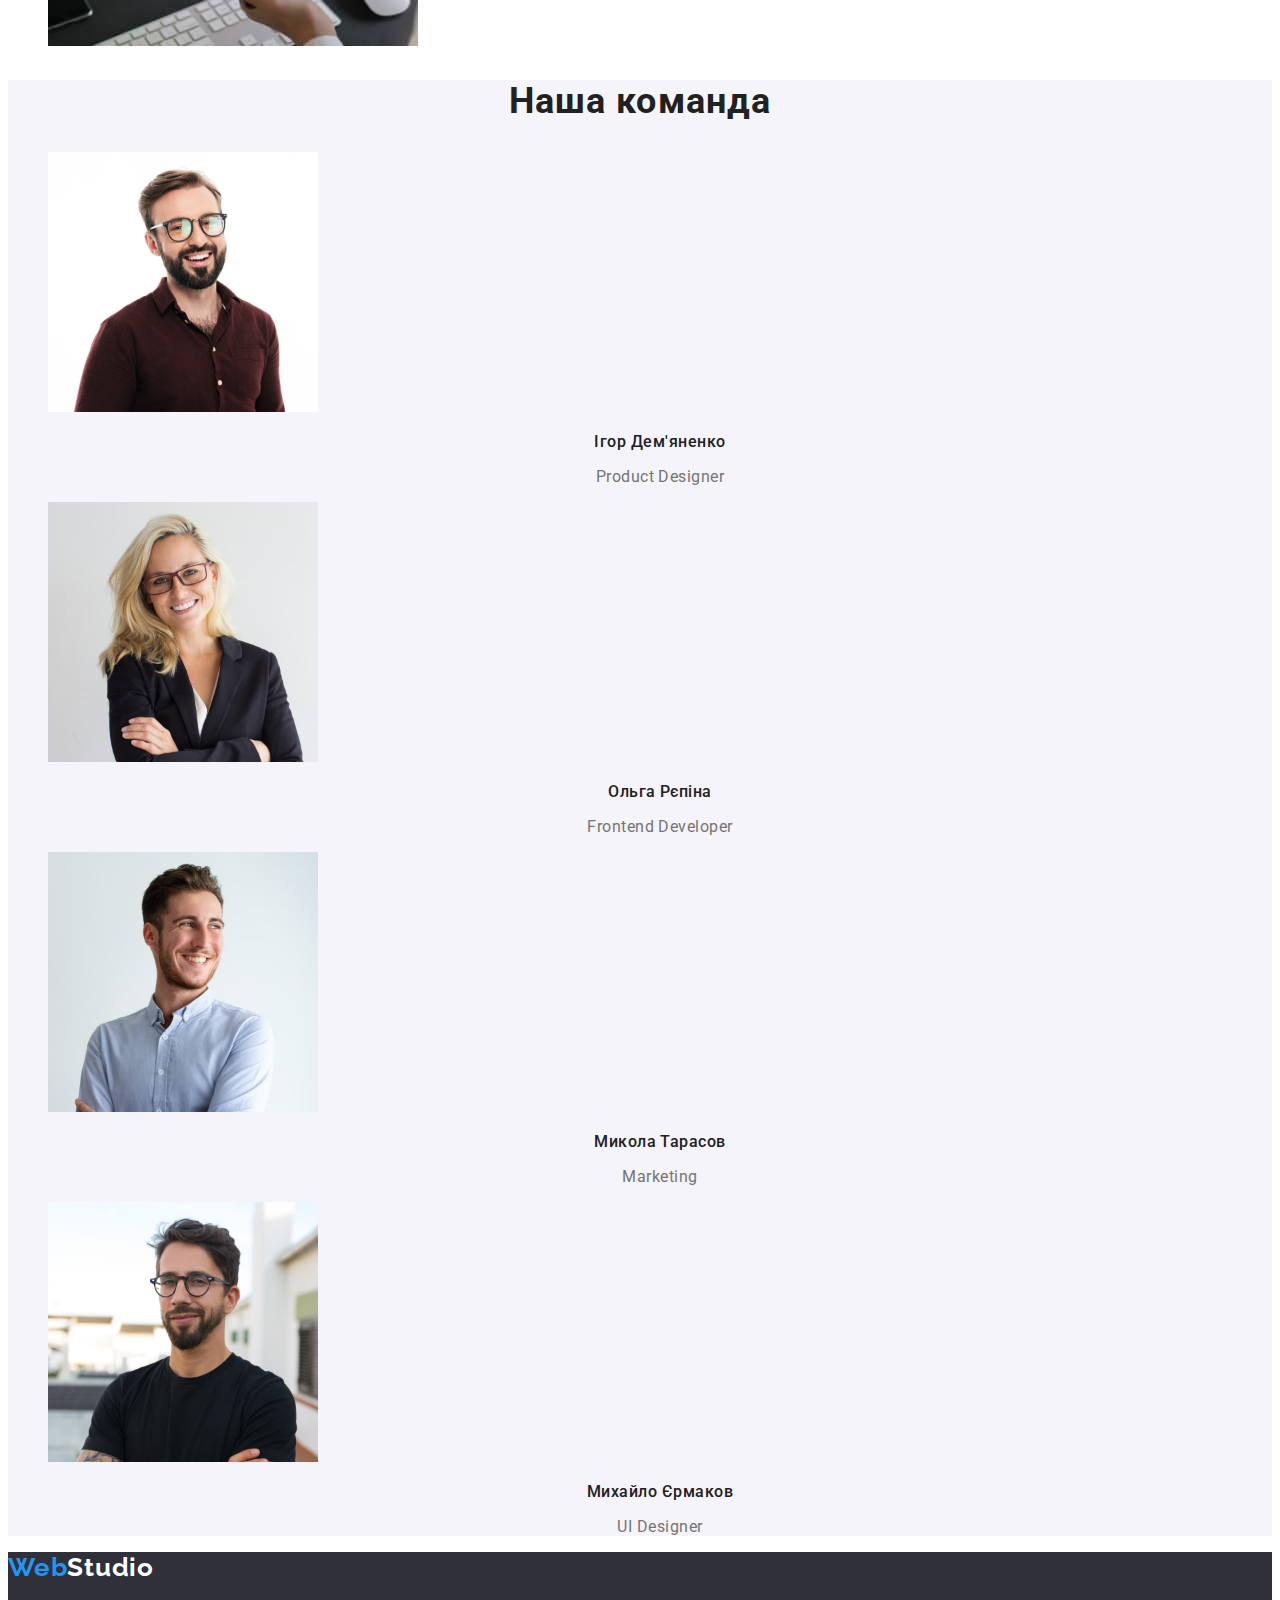
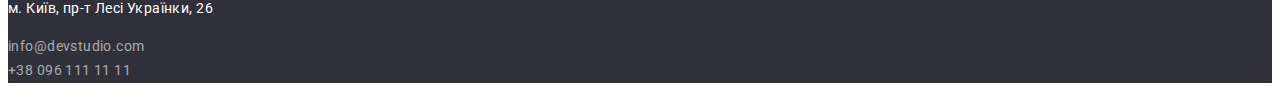
==== commit 4ec06568: "hw-2 Виправлення помилок 2.0" ====
--- a/index.html
+++ b/index.html
@@ -17,7 +17,7 @@
   <body>
     <header>
       <a href="/" class="logo link" lang="en">
-        <span class="logo-span">Web</span>Studio</a
+        <span class="logo-span-first">Web</span>Studio</a
       >
       <nav>
         <ul class="nav-list list">
@@ -144,7 +144,8 @@
     </main>
     <footer>
       <a href="/" class="logo link" lang="en">
-        <span class="logo-span">Web</span>Studio</a
+        <span class="logo-span-first">Web</span
+        ><span class="logo-span-secondary">Studio</span></a
       >
       <address>
         <p class="address">м. Київ, пр-т Лесі Українки, 26</p>
--- a/css/styles.css
+++ b/css/styles.css
@@ -9,10 +9,10 @@
 footer-background #2F303A */
 
 :root {
-  --primary-text-color: #212121, black;
-  --secondary-text-color: #757575, gray;
-  --accent-color: #2196f3, Cyan;
-  --primary-white-color: #ffffff, white;
+  --primary-text-color: #212121;
+  --secondary-text-color: #757575;
+  --accent-color: #2196f3;
+  --primary-white-color: #ffffff;
 }
 
 body {
@@ -58,8 +58,12 @@
   color: #000000;
 }
 
-.logo-span {
-  color: var(--accent-color);
+.logo-span-first {
+  color: var(--accent-color);
+}
+
+.logo-span-secondary {
+  color: var(--primary-white-color);
 }
 
 /* Navigation */
@@ -82,7 +86,6 @@
 }
 
 .contacts-item {
-  font-family: var(--primary-font-family);
   font-weight: 500;
   font-size: 14px;
   line-height: 1.14;
@@ -102,7 +105,6 @@
 }
 
 .hero-title {
-  font-family: var(--primary-font-family);
   font-weight: 900;
   font-size: 44px;
   line-height: 1.36;
@@ -113,7 +115,6 @@
 }
 
 .modal-btn {
-  font-family: var(--primary-font-family);
   font-weight: 700;
   font-size: 16px;
   line-height: 1.88;
@@ -124,12 +125,14 @@
   color: var(--primary-white-color);
 }
 
-.modal-btn:focus
+.modal-btn:hover,
+.modal-btn:focus {
+  background-color: #188ce8;
+}
 
 /* Features */
 
 .features-list-title {
-  font-family: var(--primary-font-family);
   font-weight: 700;
   font-size: 14px;
   line-height: 1.14;
@@ -138,7 +141,6 @@
 }
 
 .features-list-desc {
-  font-family: var(--primary-font-family);
   font-size: 14px;
   line-height: 1.71;
   letter-spacing: 0.03em;
@@ -148,7 +150,6 @@
 /* Activity and team */
 .activity-title,
 .team-title {
-  font-family: var(--primary-font-family);
   font-weight: 700;
   font-size: 36px;
   line-height: 1.17;
@@ -162,7 +163,6 @@
 }
 
 .team-subtitle {
-  font-family: var(--primary-font-family);
   font-weight: 500;
   font-size: 16px;
   line-height: 1.19;
@@ -172,7 +172,6 @@
 }
 
 .team-desc {
-  font-family: var(--primary-font-family);
   font-size: 16px;
   line-height: 1.19;
   text-align: center;
@@ -183,7 +182,6 @@
 /* ==========FOOTER======== */
 
 .address {
-  font-family: var(--primary-font-family);
   font-size: 14px;
   line-height: 1.71;
   letter-spacing: 0.03em;
@@ -192,7 +190,6 @@
 }
 
 .address-item {
-  font-family: var(--primary-font-family);
   font-size: 14px;
   line-height: 1.71;
   letter-spacing: 0.03em;
@@ -207,7 +204,6 @@
 
 /* PORTFOLIO-SITE */
 .btn-pagination {
-  font-family: var(--primary-font-family);
   font-weight: 500;
   font-size: 16px;
   line-height: 1.63;
@@ -224,8 +220,11 @@
   color: var(--primary-white-color);
 }
 
+.portfolio-href {
+  text-decoration: none;
+}
+
 .portfolio-title {
-  font-family: var(--primary-font-family);
   font-weight: 700;
   font-size: 18px;
   line-height: 2;
@@ -234,7 +233,6 @@
 }
 
 .portfolio-desc {
-  font-family: var(--primary-font-family);
   font-size: 16px;
   line-height: 1.88;
   letter-spacing: 0.03em;
